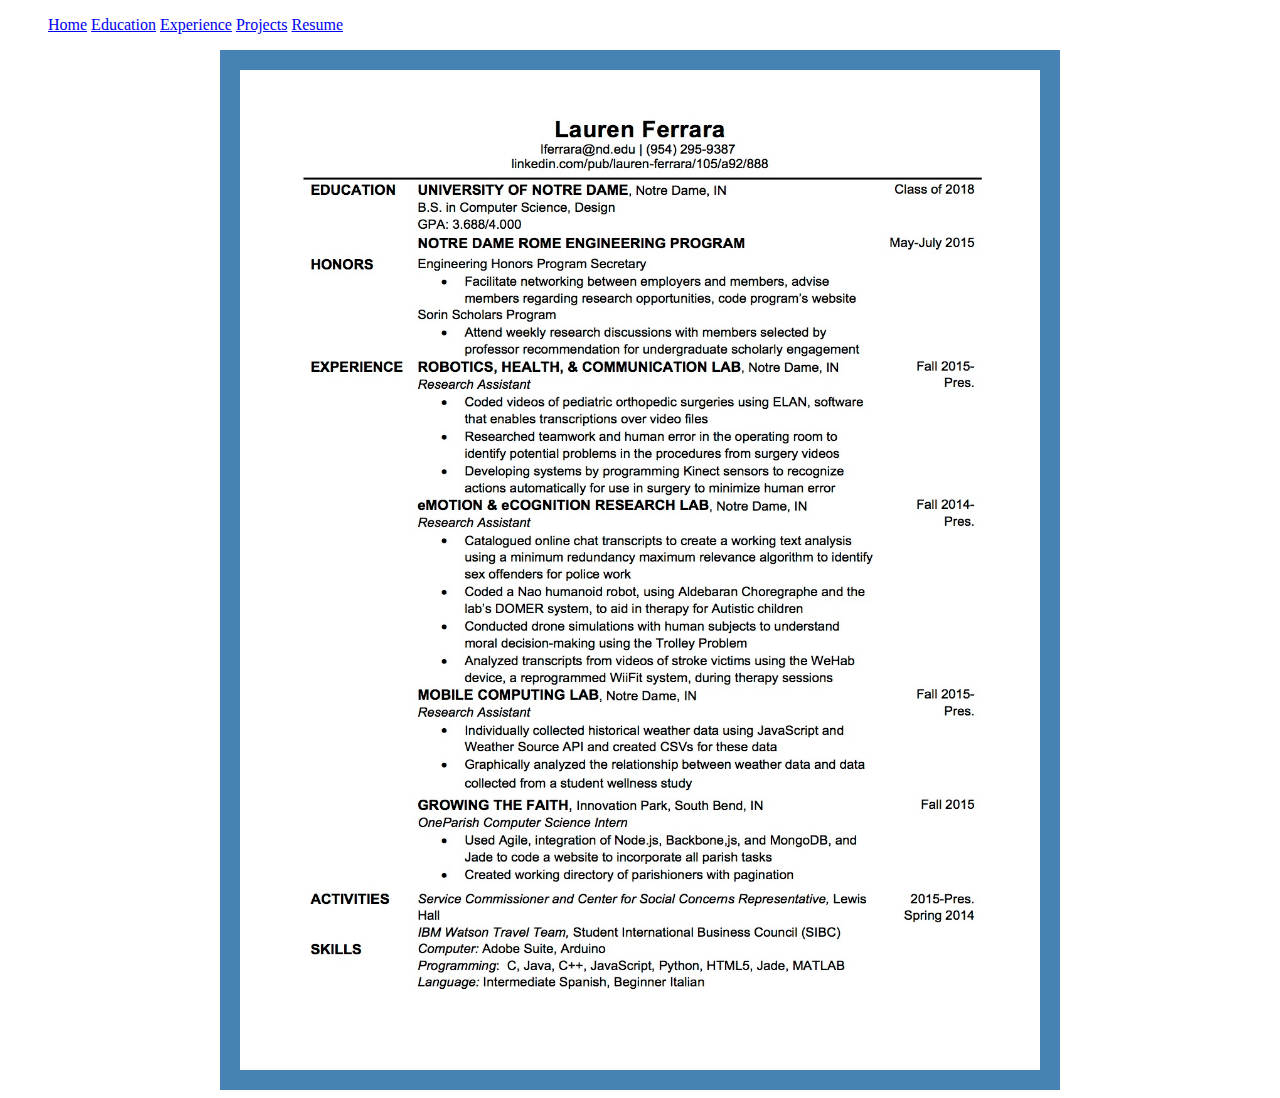
==== resume.htm @ 28d18c08 "Uploaded files" ====
<!DOCTYPE html>
<html>

<head>
    
    <link rel="stylesheet" href="http://s3.amazonaws.com/codecademy-content/courses/ltp/css/bootstrap.css">

    <link href="resume.css" rel="stylesheet" />

    <title>Lauren Ferrara ND</title>

</head>

<body>

<div class="nav">	
    <ul class="nav nav-tabs">
        <li class="home"><a href="http://www3.nd.edu/~lferrara/" title="Lauren Ferrara ND">Home</a></li>
        <li class="education"><a href="education.htm">Education</a></li>
        <li class="work experience"><a href="experience.htm">Experience</a></li>
       <li class="projects"><a href="projects.htm" title="Projects">Projects</a></li>
        <li class="index current active"><a href="resume.htm" title="Resume">Resume</a></li>
    </ul>	
</div>		


<div class="body_resume">

    <img src="Resume.jpg" width=800 height=1000>

</div>

</body>

</html>
---- resume.css ----
.jumbotron {
  	background-image:url('http://blogs.nd.edu/ndphotography/files/2013/11/10.14.13-Lake-Morning-Mist-2blog.jpg');
  	height: 250px;
	background-repeat: no-repeat;
  	background-size: cover;
}

.jumbotron h1{
  	color: #fff;
  	font-size: 72px;  
  	font-family: 'Shift', sans-serif;
  	font-weight: bold;
	text-transform: uppercase;
  	position: relative;
  	top:40px;
	text-align: center;
}

.nav li{
	display: inline;
}

.body_resume {

}

.body_resume img{
    border:20px solid #4682B4;
    display: block;
    margin-left: auto;
    margin-right: auto
}
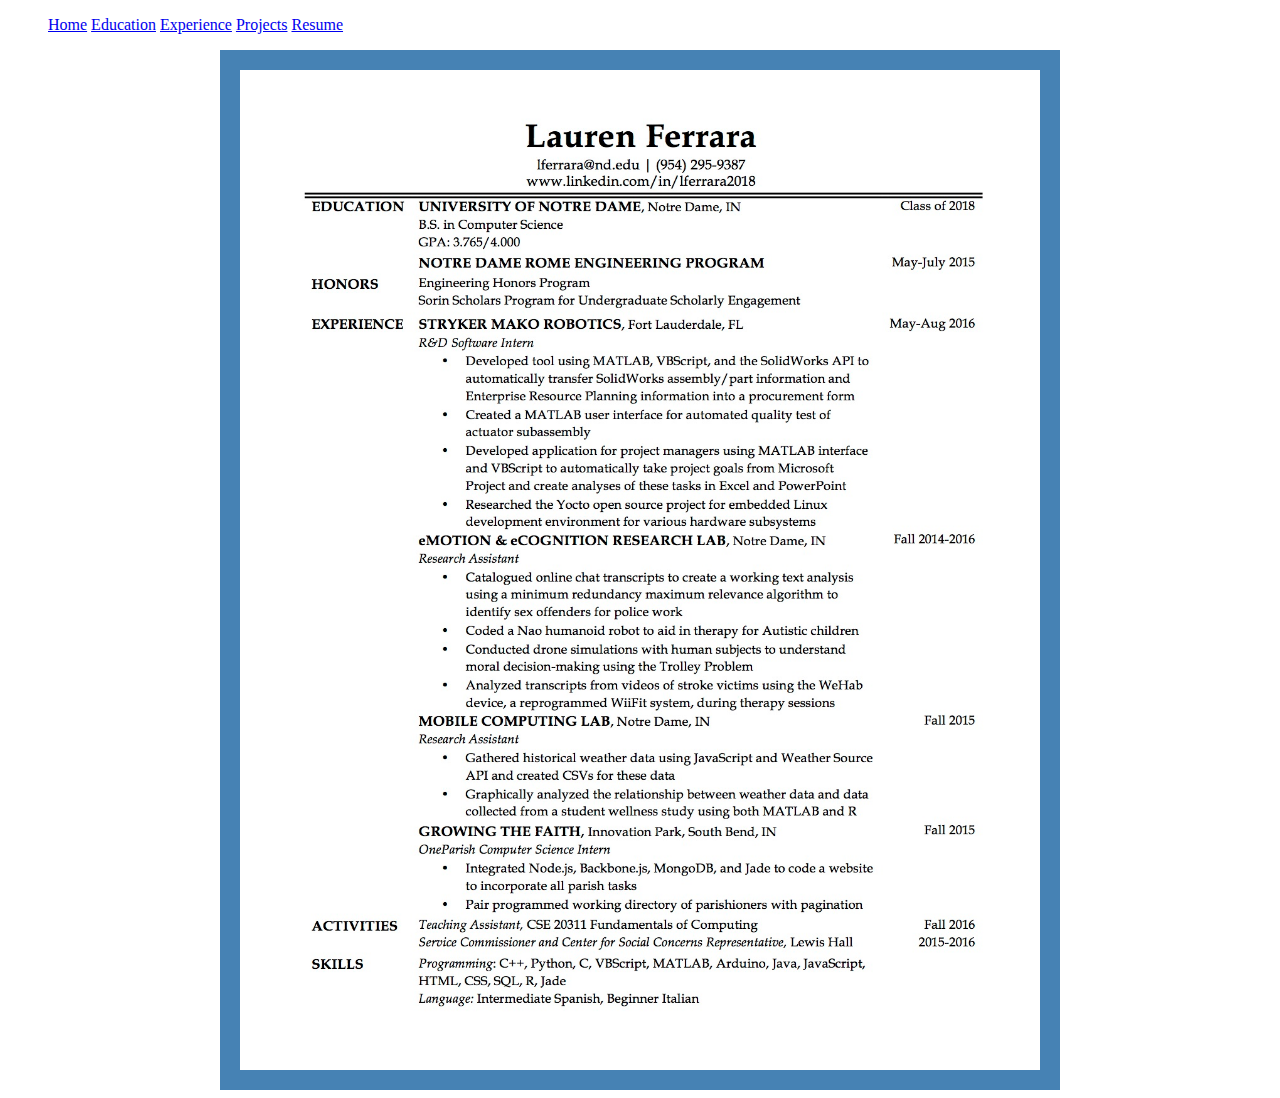
==== commit f3fbca44: "Update resume.htm" ====
--- a/resume.htm
+++ b/resume.htm
@@ -26,7 +26,7 @@
 
 <div class="body_resume">
 
-    <img src="Resume.jpg" width=800 height=1000>
+    <img src="Lauren Ferrara Resume.jpg" width=800 height=1000>
 
 </div>
 
